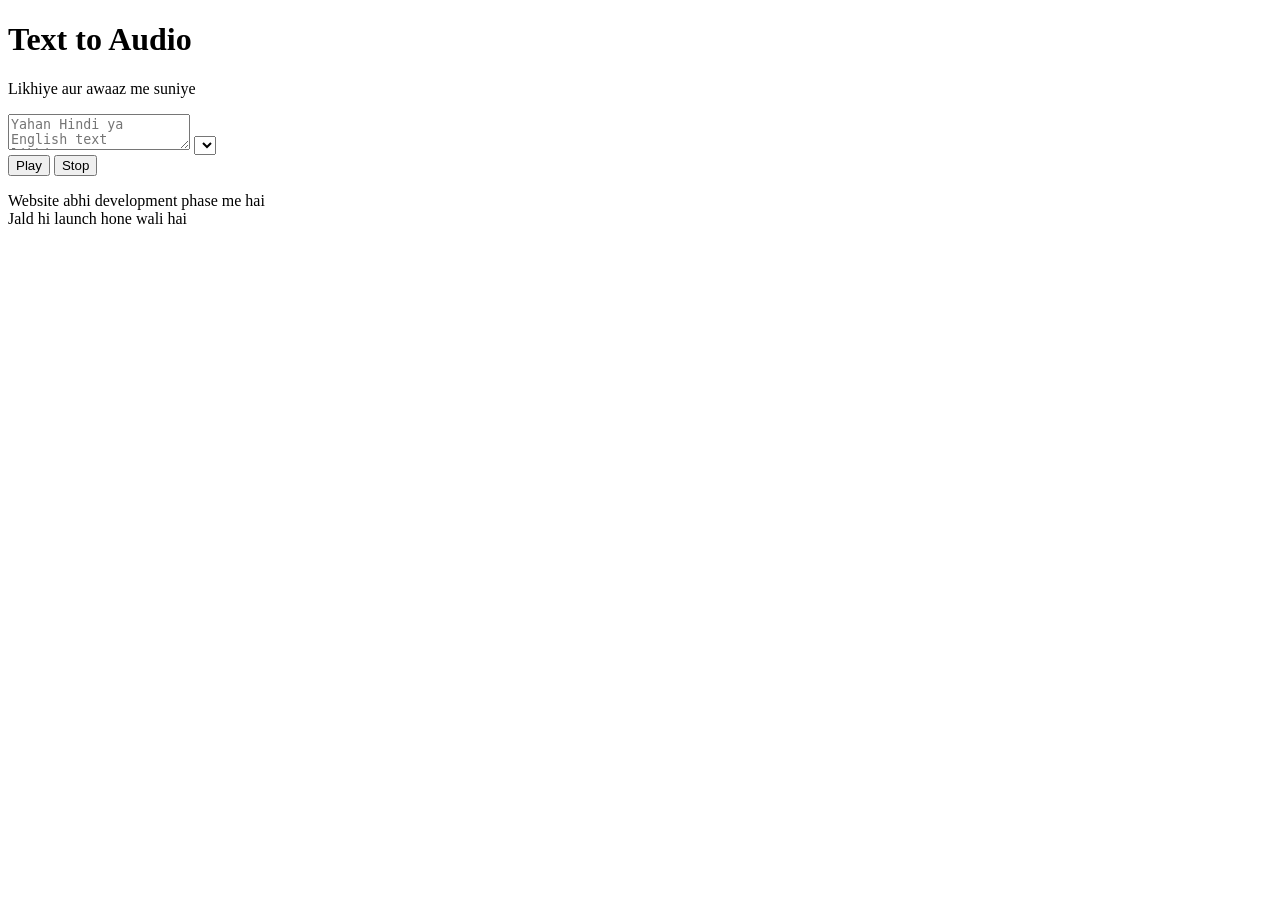
==== my audio/index.html @ 30d026e5 "Create index.html" ====
<!DOCTYPE html>
<html lang="hi">
<head>
  <meta charset="UTF-8">
  <title>Text to Audio</title>
  <meta name="viewport" content="width=device-width, initial-scale=1">
  <link rel="stylesheet" href="style.css">
</head>
<body>

<div class="app">
  <h1>Text to Audio</h1>
  <p class="sub">Likhiye aur awaaz me suniye</p>

  <textarea id="text" placeholder="Yahan Hindi ya English text likhiye..."></textarea>

  <select id="voiceSelect"></select>

  <div class="controls">
    <button onclick="speakText()">Play</button>
    <button class="stop" onclick="stopSpeech()">Stop</button>
  </div>

  <p class="info">
    Website abhi development phase me hai<br>
    Jald hi launch hone wali hai
  </p>
</div>

<script src="script.js"></script>
</body>
</html>
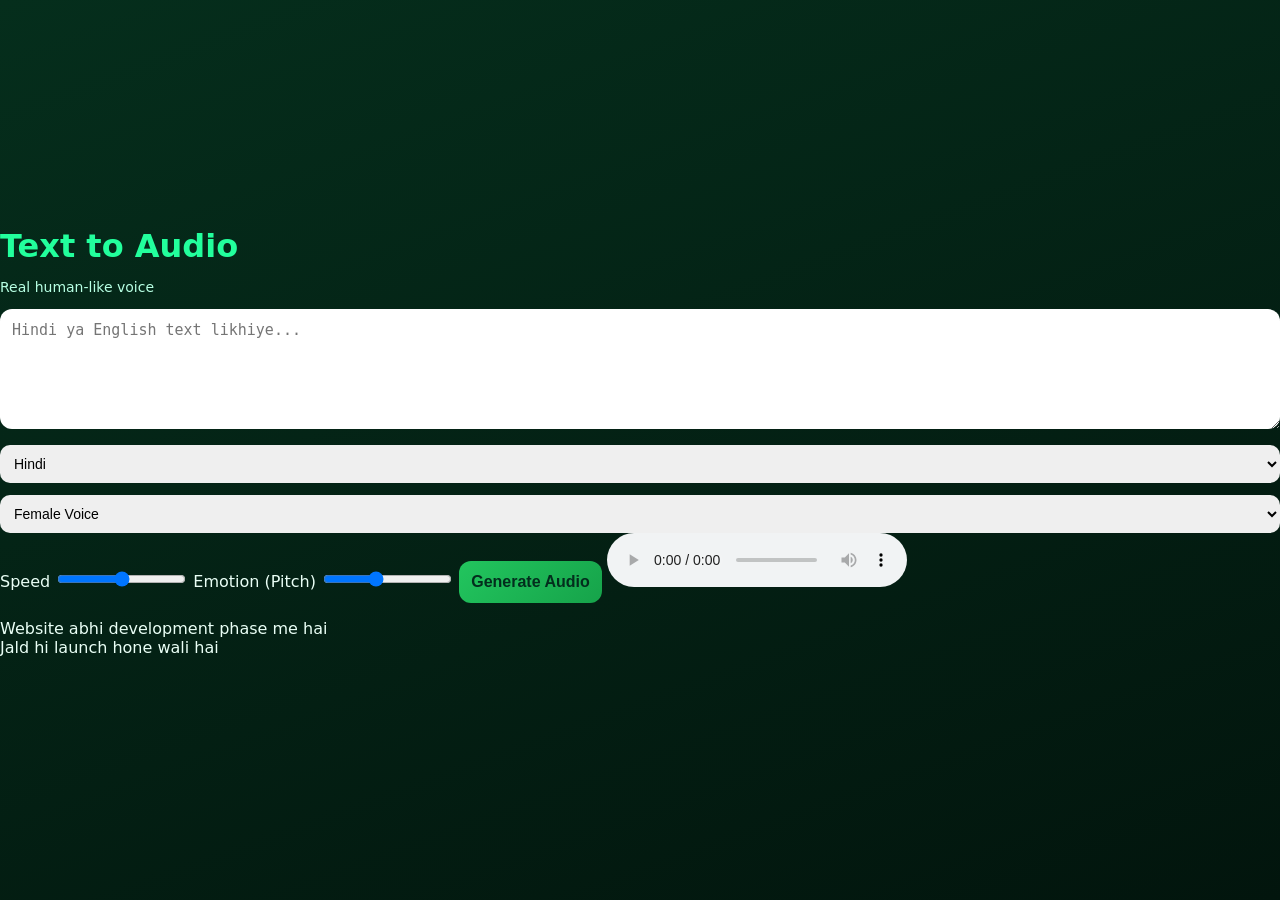
==== commit ab41d43d: "Update index.html" ====
--- a/my audio/index.html
+++ b/my audio/index.html
@@ -1,32 +1,69 @@
 <!DOCTYPE html>
-<html lang="hi">
+<html lang="en">
 <head>
   <meta charset="UTF-8">
-  <title>Text to Audio</title>
+  <title>Real Text to Audio</title>
   <meta name="viewport" content="width=device-width, initial-scale=1">
   <link rel="stylesheet" href="style.css">
 </head>
 <body>
 
-<div class="app">
+<div class="box">
   <h1>Text to Audio</h1>
-  <p class="sub">Likhiye aur awaaz me suniye</p>
+  <p class="sub">Real human-like voice</p>
 
-  <textarea id="text" placeholder="Yahan Hindi ya English text likhiye..."></textarea>
+  <textarea id="text" placeholder="Hindi ya English text likhiye..."></textarea>
 
-  <select id="voiceSelect"></select>
+  <select id="language">
+    <option value="hi-IN">Hindi</option>
+    <option value="en-US">English</option>
+  </select>
 
-  <div class="controls">
-    <button onclick="speakText()">Play</button>
-    <button class="stop" onclick="stopSpeech()">Stop</button>
-  </div>
+  <select id="gender">
+    <option value="FEMALE">Female Voice</option>
+    <option value="MALE">Male Voice</option>
+  </select>
 
-  <p class="info">
+  <label>Speed</label>
+  <input type="range" id="speed" min="0.7" max="1.3" step="0.1" value="1">
+
+  <label>Emotion (Pitch)</label>
+  <input type="range" id="pitch" min="-4" max="6" step="1" value="0">
+
+  <button onclick="generate()">Generate Audio</button>
+
+  <audio id="player" controls></audio>
+
+  <p class="note">
     Website abhi development phase me hai<br>
     Jald hi launch hone wali hai
   </p>
 </div>
 
-<script src="script.js"></script>
+<script>
+async function generate() {
+  const body = {
+    text: document.getElementById("text").value,
+    language: document.getElementById("language").value,
+    gender: document.getElementById("gender").value,
+    speed: document.getElementById("speed").value,
+    pitch: document.getElementById("pitch").value
+  };
+
+  if (!body.text) return alert("Text likhiye");
+
+  const res = await fetch("/api/tts", {
+    method: "POST",
+    headers: { "Content-Type": "application/json" },
+    body: JSON.stringify(body)
+  });
+
+  const data = await res.json();
+  const audio = document.getElementById("player");
+  audio.src = data.audio;
+  audio.play();
+}
+</script>
+
 </body>
 </html>
--- a/my audio/style.css
+++ b/my audio/style.css
@@ -0,0 +1,85 @@
+* {
+  box-sizing: border-box;
+}
+
+body {
+  margin: 0;
+  height: 100vh;
+  background: linear-gradient(160deg, #052e1c, #02150d);
+  font-family: system-ui, sans-serif;
+  display: flex;
+  justify-content: center;
+  align-items: center;
+  color: #eafff6;
+}
+
+.app {
+  width: 420px;
+  padding: 24px;
+  background: rgba(6, 40, 25, 0.95);
+  border-radius: 18px;
+  box-shadow: 0 30px 80px rgba(0,0,0,0.6);
+  text-align: center;
+}
+
+h1 {
+  margin: 0;
+  color: #22ff9c;
+}
+
+.sub {
+  font-size: 14px;
+  color: #b7ffe3;
+  margin-bottom: 14px;
+}
+
+textarea {
+  width: 100%;
+  height: 120px;
+  padding: 12px;
+  border-radius: 12px;
+  border: none;
+  font-size: 15px;
+  outline: none;
+}
+
+select {
+  width: 100%;
+  margin-top: 12px;
+  padding: 10px;
+  border-radius: 10px;
+  border: none;
+  font-size: 14px;
+}
+
+.controls {
+  display: flex;
+  gap: 10px;
+  margin-top: 14px;
+}
+
+button {
+  flex: 1;
+  padding: 12px;
+  border: none;
+  border-radius: 12px;
+  font-size: 16px;
+  cursor: pointer;
+  background: linear-gradient(135deg, #22c55e, #16a34a);
+  color: #032d1d;
+  font-weight: bold;
+}
+
+button.stop {
+  background: linear-gradient(135deg, #059669, #047857);
+}
+
+button:hover {
+  filter: brightness(1.1);
+}
+
+.info {
+  margin-top: 15px;
+  font-size: 13px;
+  color: #a7f3d0;
+}
